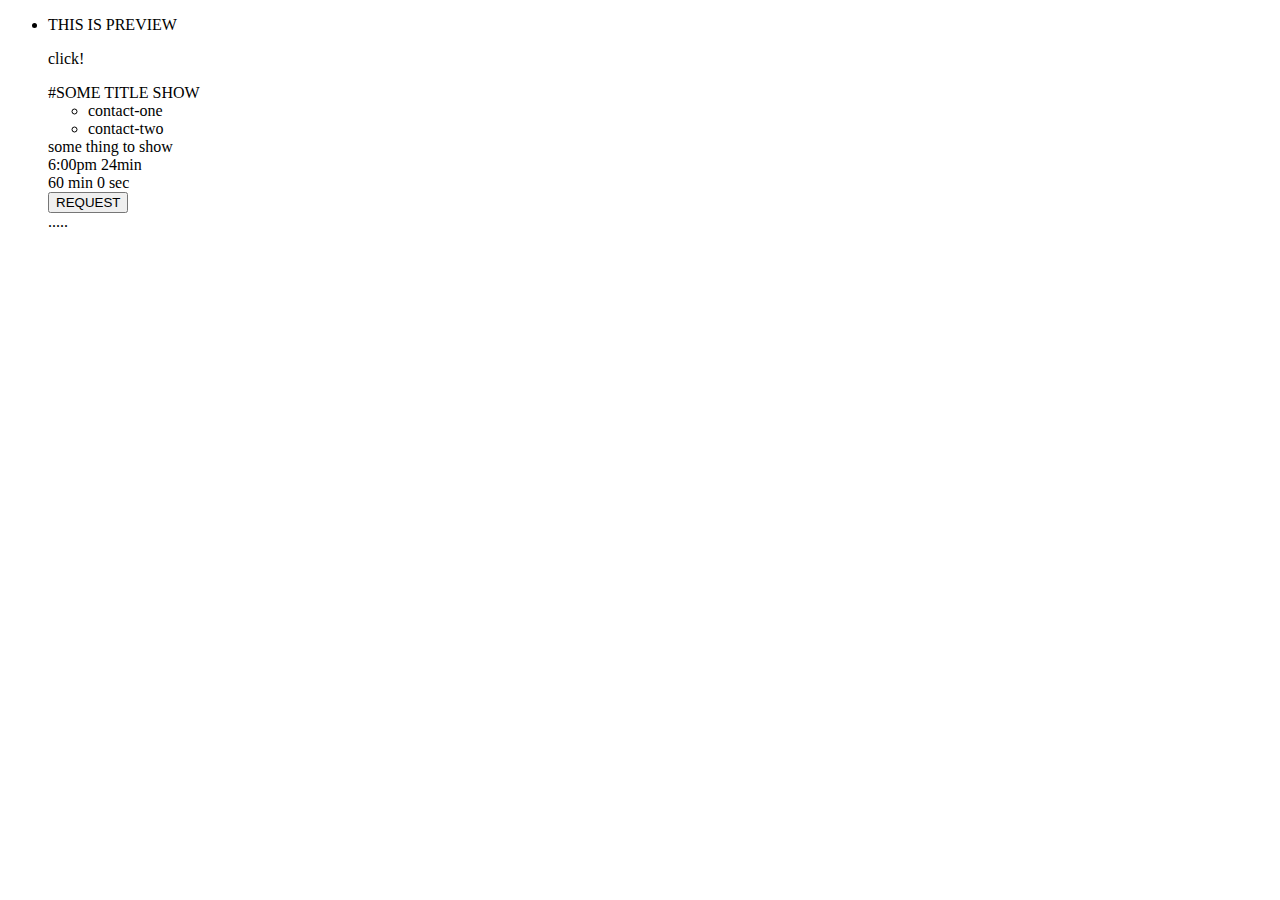
==== cardSlide/index.html @ 07f143bd "slidedemo" ====
<!DOCTYPE html>
<html>
<head>
    <meta charset="UTF-8">
    <meta name="viewport" content="width=device-width,initial-scale=1.0,maximum-scale=1.0,user-scalable=no">
    <title>demo</title>

    <link rel="stylesheet" href="/Tpl/edm/demo/demo.css?v=2">
    <script src="/Tpl/edm/demo/jquery.min.js"></script>
</head>
<ul class="card-box">
    <li class="card" style-type="style1">
        <div class="after"></div>
        <div class="preview">
            THIS IS PREVIEW
            <p>click!</p>
        </div>
        <div class="info">
            <div class="info-header">#SOME TITLE SHOW</div>
            <div class="info-map"></div>
            <div class="info-banner"></div>

            <div class="show-step-1">
                <div class="info-owner">
                    <ul class="info-owner-list">
                        <li>contact-one</li>
                        <li>contact-two</li>
                    </ul>
                </div>
                <div class="info-description">some thing to show</div>
            </div>
            <div class="info-description show-step-2">6:00pm 24min</div>
            <div class="info-footer  show-step-3">
                <div class="info-timer">60 min 0 sec</div>
                <button class="btn" data-type="request" type="button">REQUEST</button>
                <div class="info-tips">.....</div>
            </div>
        </div>
    </li>
</ul>
</body>
<script src="/Tpl/edm/demo/demo.js?v=5"></script>

</html>
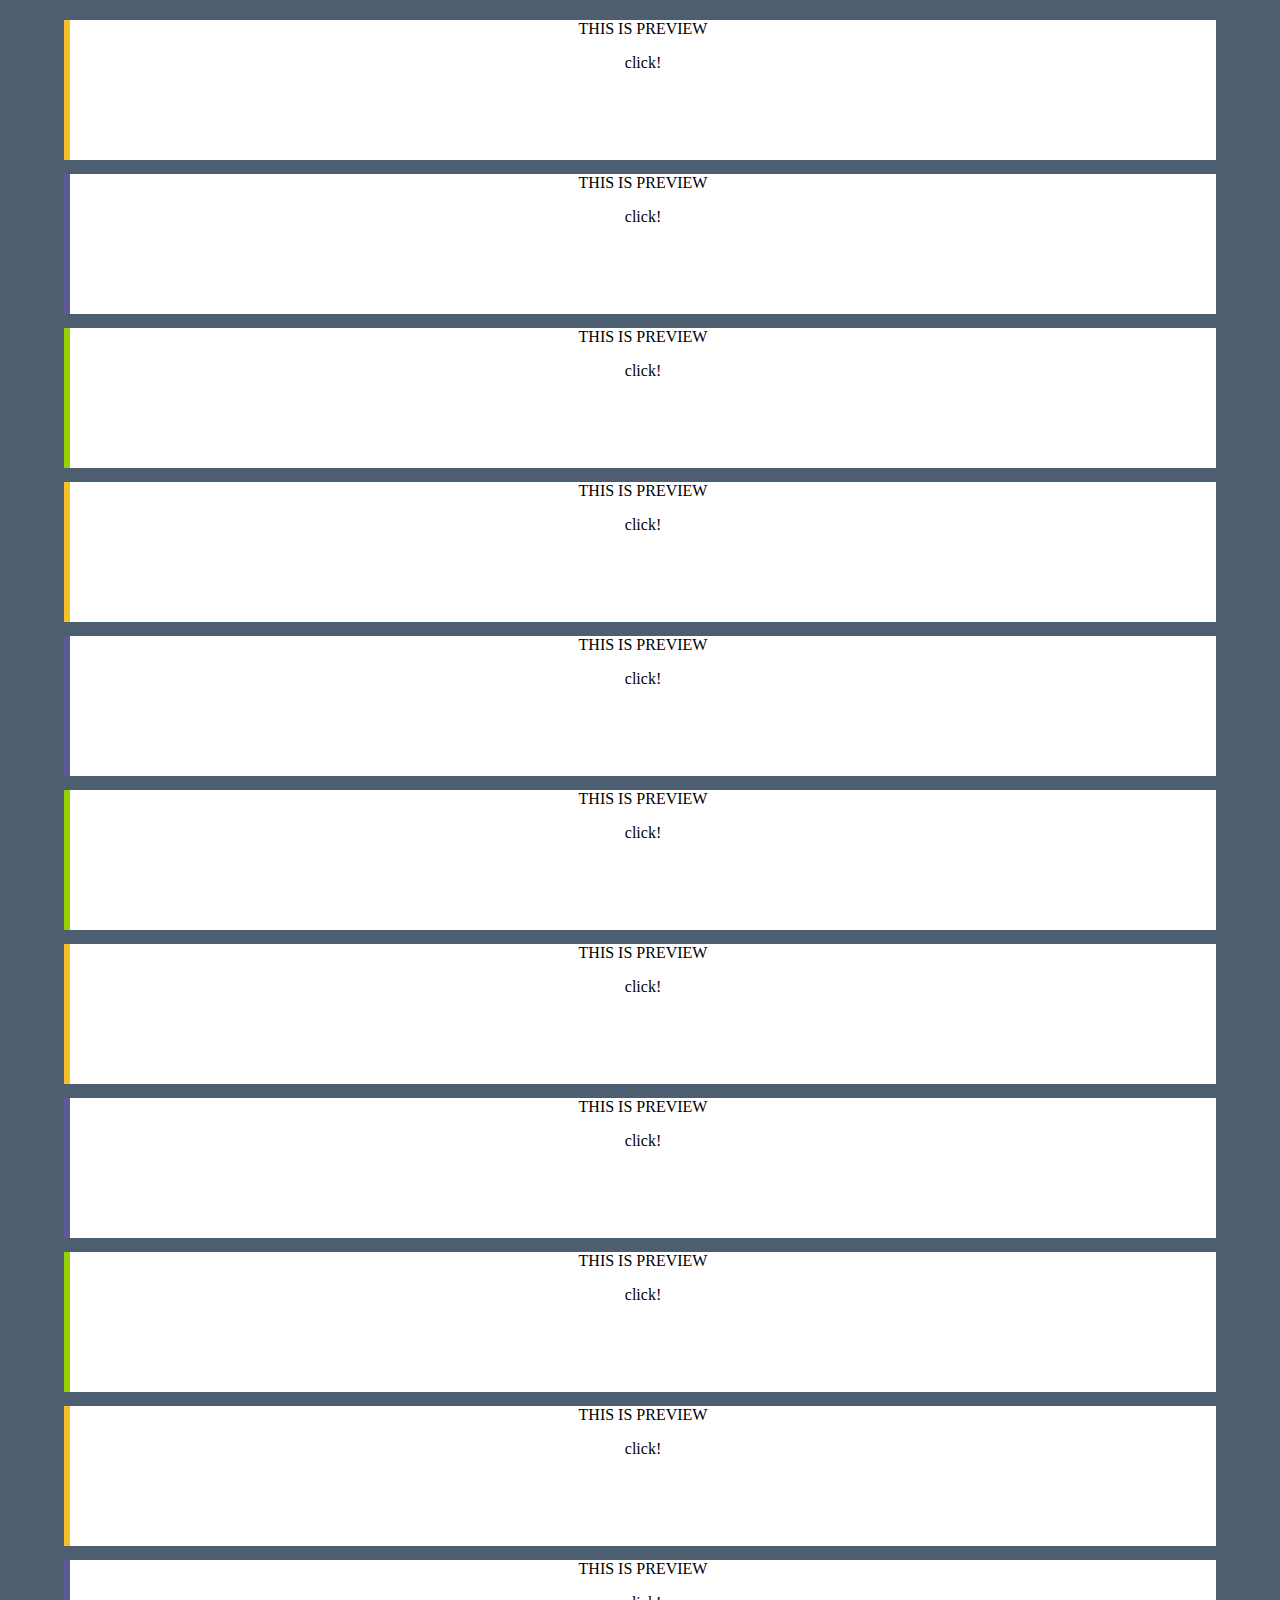
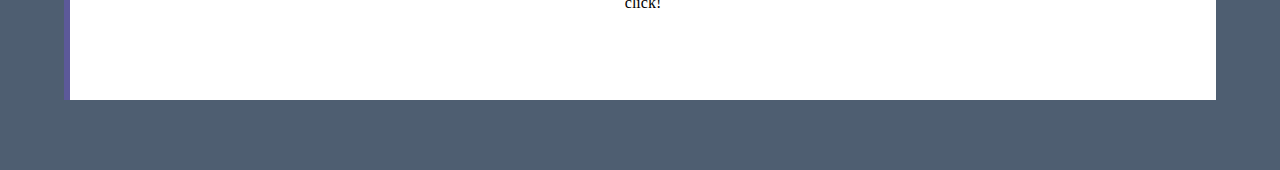
==== commit c2fbb2ad: "调整项目路径" ====
--- a/cardSlide/index.html
+++ b/cardSlide/index.html
@@ -5,8 +5,8 @@
     <meta name="viewport" content="width=device-width,initial-scale=1.0,maximum-scale=1.0,user-scalable=no">
     <title>demo</title>
 
-    <link rel="stylesheet" href="/Tpl/edm/demo/demo.css?v=2">
-    <script src="/Tpl/edm/demo/jquery.min.js"></script>
+    <link rel="stylesheet" href="demo.css?v=2">
+    <script src="../lib/jquery.min.js"></script>
 </head>
 <ul class="card-box">
     <li class="card" style-type="style1">
@@ -39,6 +39,6 @@
     </li>
 </ul>
 </body>
-<script src="/Tpl/edm/demo/demo.js?v=5"></script>
+<script src="demo.js?v=5"></script>
 
 </html>--- a/cardSlide/demo.css
+++ b/cardSlide/demo.css
@@ -0,0 +1,441 @@
+body{
+	background-color: #4E5E71;
+	margin: 0;
+}
+
+ul{
+	list-style: none;
+	padding: 0;
+}
+
+button{
+	-webkit-appearance: none;
+	padding: 0;
+	border:0;
+}
+
+.btn{
+	width: 90%;
+	background-color: #f7c028;
+	color: #3f3f3f;
+	line-height: 34px;
+	font-size: 16px;
+	font-weight: 600;
+	border-radius: 3px;
+	margin: 14px auto 0;
+}
+
+.card-box{
+	width: 90%;
+	margin: auto;
+	padding: 20px 0;
+}
+
+.card-box .card{
+	position: relative;
+	border-radius: 4px;
+	margin-bottom: 14px;
+	height: 140px;
+	position: relative;
+}
+
+.preview{
+	position: absolute;
+	z-index: 1;
+	height: 140px;
+	border-left: 6px solid #5C5999;
+	text-align: center;
+	background-color: #fff;
+	width: 100%;
+	box-sizing: border-box;
+}
+
+.card.style1 .preview{
+	border-color: #f7c028;
+}
+
+.card.style2 .preview{
+	border-color: #94d202;
+}
+
+.card .info{
+	position: relative;
+	max-height: 100%;
+}
+
+.card .info-header{
+	background-color: #5C5999;
+	color: #fff;
+	text-align: center;
+	line-height: 40px;
+}
+
+.card.style1 .info-header{
+	background-color: #f7c028;
+
+}
+
+.card.style2 .info-header{
+	background-color: #94d202;
+	
+}
+
+.info-banner{
+	background-color: #eee;
+	height: 100px;
+}
+
+.info-owner{
+	height: 70px;
+	line-height: 69px;
+	overflow: hidden;
+	text-align: center;
+}
+
+.info-owner-list li{
+	border-bottom:1px solid #eee;
+}
+
+.info-description{
+	line-height: 69px;
+	border-bottom: 1px solid #eee;
+	text-align: center;
+	overflow: hidden;
+}
+
+.info-footer{
+	text-align: center;
+}
+
+
+.info-map{
+	height: 0;
+	background:#ea4c89 url(map.png);
+	background-size: auto 100%;
+}
+
+.info-timer{
+	font-size: 30px;
+	height: 0;
+	overflow: hidden;
+	line-height: 69px;
+	text-align: center;
+	box-sizing: border-box;
+}
+
+.info-tips{
+	font: 600 16px/22px a;
+	color: #ccc;
+}
+
+.show-step-1{
+	-webkit-transform-origin:0 0;
+	-webkit-transform: rotateX(180deg);
+	-webkit-backface-visibility: hidden;
+	background-color: #fff;
+	display: none;
+}
+
+.show-step-2{
+	background-color: #fff;
+	opacity: 0;
+}
+
+.show-step-3{
+	-webkit-transform-origin:0 0;
+	-webkit-transform: rotateX(180deg);
+	-webkit-backface-visibility: hidden;
+	position: relative;
+	background-color: #fff;
+	display: none;
+}
+
+/*show*/
+
+.card.show{
+	-webkit-animation: show-step .5s ease-out;
+	height: auto;
+	perspective: 600px;
+	z-index: 2;
+}
+
+.card.show .preview{
+	-webkit-animation: frame-preview .2s linear;
+	-webkit-transform-origin:0 100%;
+	-webkit-transform:rotateX(-180deg);
+	-webkit-backface-visibility: hidden;
+	opacity: 0;
+}
+
+.card.show .after{
+	-webkit-animation: info-after .4s linear;
+	-webkit-animation-delay: .2s;
+	position: absolute;
+	z-index: 1;
+	width: 100%;
+	left: 0;
+	top: 210px;
+	height: 70px;
+	opacity: 0;
+	background-color: #eee;
+	/*box-shadow: 1px 1px 3px 2px #eee;*/
+	-webkit-transform-style: preserve-3d;
+	-webkit-transform: rotateX(0deg);
+	-webkit-transform-origin: 50% 100%;
+}
+
+.show .show-step-1{
+	-webkit-animation: frames-step1 .2s linear;
+	-webkit-transform: rotateX(0deg);
+	display: block;
+}
+
+
+.show .show-step-1:after{
+	-webkit-animation: frame-preview-after .2s linear;
+	content: '';
+	position: absolute;
+	bottom: 0;
+	left: 0;
+	height: 70px;
+	width: 100%;
+	background-color: #eee;
+	opacity: 0;
+}
+
+.show .show-step-2{
+	-webkit-animation: frames-step2 .4s linear;
+	-webkit-transform-origin: 0 0;
+	-webkit-backface-visibility: hidden;
+	opacity: 1;
+}
+
+.show .show-step-3{
+	-webkit-animation: frames-step3 .6s linear;
+	-webkit-transform: rotateX(0deg);
+	display: block;
+	z-index: 2;
+}
+
+@-webkit-keyframes frame-preview-after {
+	0%{
+		opacity: 1;
+	}
+	100%{
+		opacity: 1;
+	}
+}
+
+@-webkit-keyframes show-step{
+	0%{
+		height: 140px;
+	}
+	100%{
+		height: 420px;
+	}
+}
+
+@-webkit-keyframes frame-preview{
+	0%{
+		-webkit-transform: rotateX(0deg);
+		opacity: 1;
+	}
+	100%{
+		-webkit-transform: rotateX(-180deg);
+		opacity: 1;
+	}
+}
+
+@-webkit-keyframes frames-step1 {
+	0%{
+		-webkit-transform: rotateX(180deg);
+	}
+	100%{
+		-webkit-transform: rotateX(0deg);
+	}
+}
+
+@-webkit-keyframes info-after{
+	0%{
+		opacity: 1;
+		-webkit-transform:  rotateX(0deg);
+		top: 210px;
+	}
+	50%{
+		-webkit-transform:  rotateX(-180deg);
+		top: 210px;
+	}
+	50.1%{
+		-webkit-transform:  rotateX(0deg);
+		top: 280px;
+	}
+	100%{
+		opacity: 1;
+		top: 280px;
+		-webkit-transform:  rotateX(-180deg);
+	}
+}
+
+@-webkit-keyframes frames-step2 {
+	0%{
+		opacity: 0;
+	}
+	100%{
+		opacity: 0;
+	}
+}
+
+@-webkit-keyframes frames-step3 {
+	0%{
+		-webkit-transform: rotateX(180deg);
+	}
+	66.6%{
+		-webkit-transform: rotateX(180deg);
+	}
+	100%{
+		-webkit-transform: rotateX(0deg);
+	}
+}
+
+
+/*change to map*/
+.show-to-map .info-banner,
+.show-to-map .info-description
+{
+	height: 0;
+	transition: all .3s;
+	border:0;
+}
+
+.show-to-map .btn{
+	color: transparent;
+	transition: all .3s;
+}
+
+.show-map .info-timer{
+	height: 70px;
+	transition: all .3s;
+	border-bottom: 1px solid #eee;
+}
+
+.show-map .info-owner{
+	height: 140px;
+	transition: all .3s;
+}
+
+.show-map .btn{
+	color: #3f3f3f;
+	transition: all .3s;
+}
+
+.show-map .info-map{
+	height: 240px;
+	-webkit-animation: map-down 1.2s;
+}
+
+@-webkit-keyframes map-down{
+	0%{
+		height: 0;
+	}
+	28%{
+		height: 245px;
+	}
+	66%{
+		height: 235px;
+	}
+	100%{
+		height: 240px;
+	}
+}
+
+/*close*/
+
+.card.close{
+	-webkit-animation: frame-close .6s linear;
+	height:140px;
+}
+
+.close .show-step-3{
+	-webkit-animation: close-step-3 .27s linear;
+	-webkit-transform: rotateX(180deg);
+	position: relative;
+	z-index: 2;
+}
+
+.close.card .after{
+	-webkit-animation: close-after .81s linear;
+	height: 140px;
+	top: 280px;
+	-webkit-transform: rotateX(-180deg);
+	z-index:1;
+}
+
+.card.close .preview{
+	-webkit-animation: close-preview .81s linear;
+	-webkit-transform-origin:0 100%;
+	-webkit-transform:rotateX(0deg);
+	-webkit-backface-visibility: hidden;
+	opacity: 1;
+}
+
+
+@-webkit-keyframes frame-close{
+	0%{
+		height: 560px;
+	}
+	100%{
+		height: 140px;
+	}
+}
+
+@-webkit-keyframes close-step-3{
+	0%{
+		-webkit-transform: rotateX(0deg);
+		opacity: 1;
+	}
+	100%{
+		-webkit-transform: rotateX(180deg);
+		opacity: 1;
+	}
+}
+
+@keyframes close-after {
+	0%{
+		opacity: 1;
+		top: 280px;
+		-webkit-transform: rotateX(-180deg);
+	}
+	33%{
+		top: 280px;
+		-webkit-transform: rotateX(0deg);
+	}
+	33.1%{
+		top: 140px;
+		-webkit-transform: rotateX(-180deg);
+	}
+	66%{
+		top: 140px;
+		-webkit-transform: rotateX(0deg);
+	}
+	66.1%{
+		top: 0;
+		-webkit-transform: rotateX(-180deg);
+	}
+	100%{
+		top: 0;
+		-webkit-transform: rotateX(0deg);
+		opacity: 1;
+	}
+}
+
+@-webkit-keyframes close-preview{
+	0%{
+		-webkit-transform: rotateX(-180deg);
+	}
+	66%{
+		-webkit-transform: rotateX(-180deg);
+	}
+	100%{
+		-webkit-transform: rotateX(0deg);
+	}
+}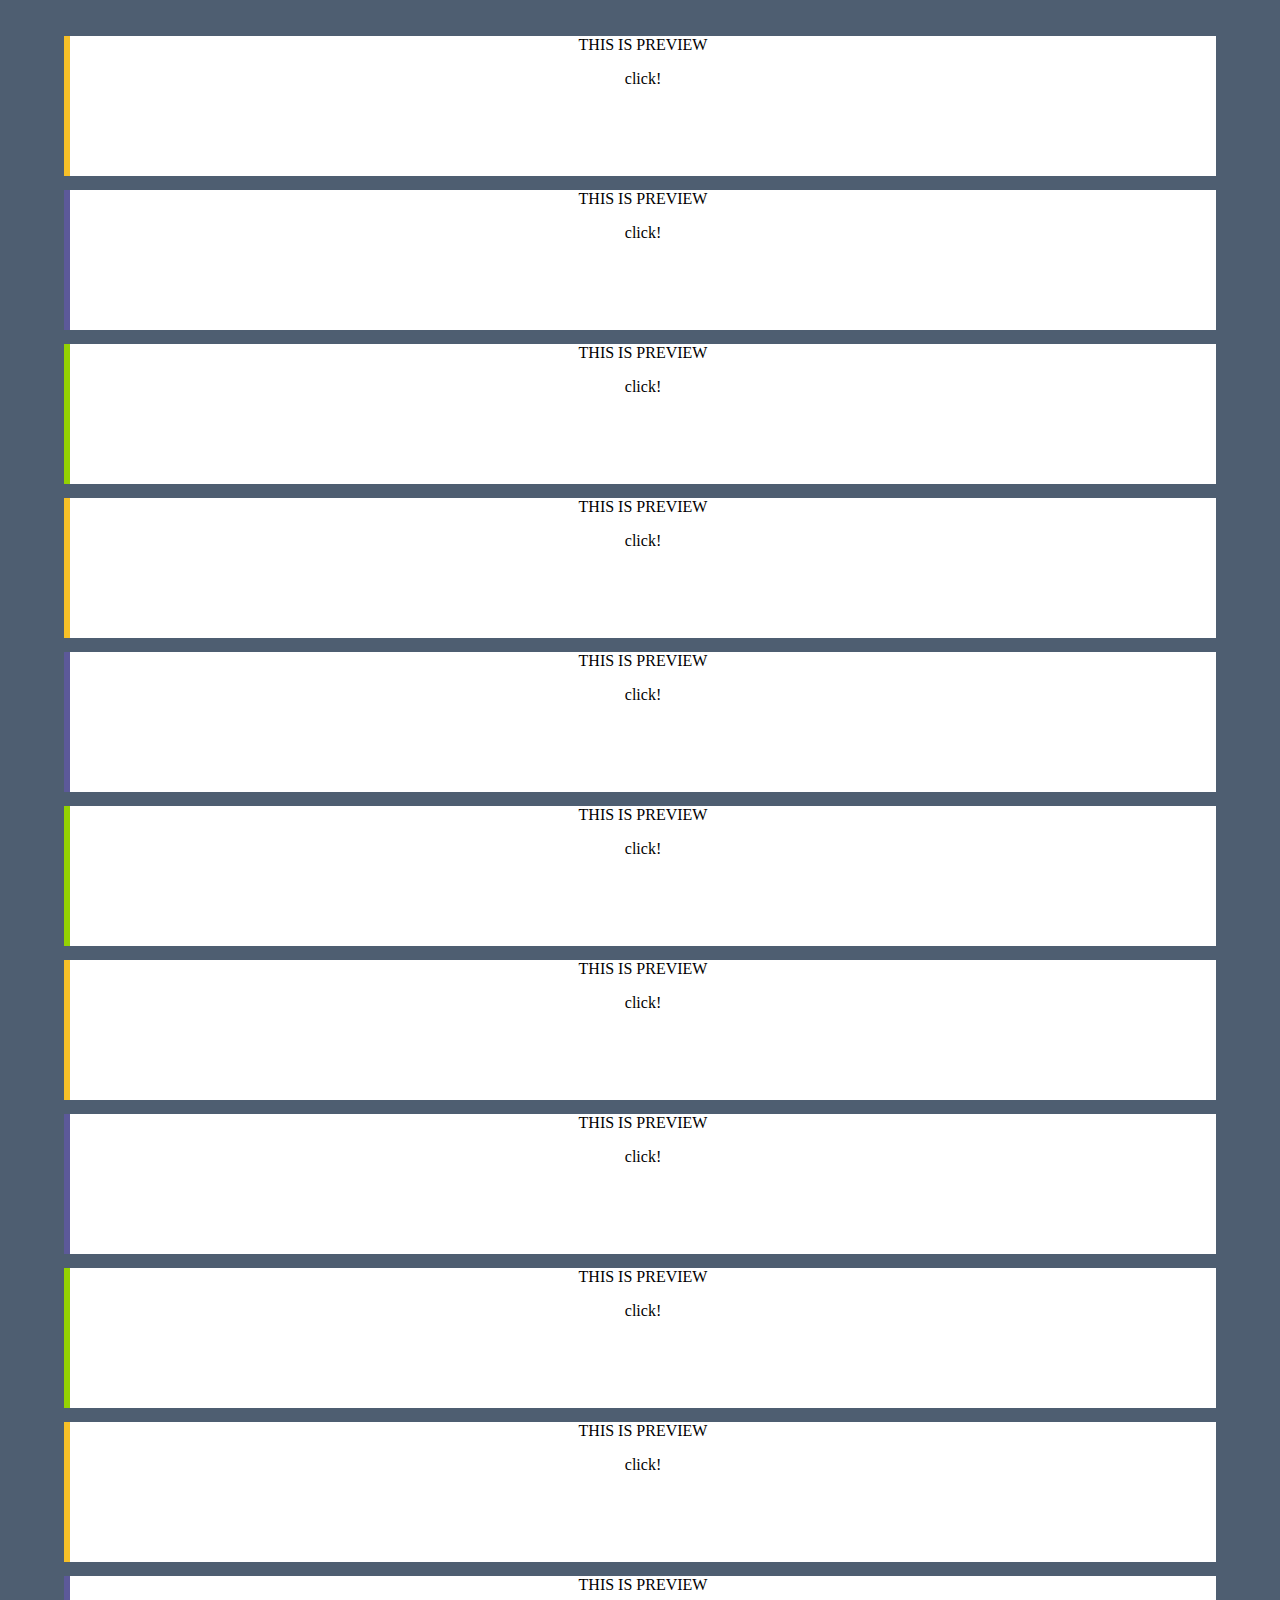
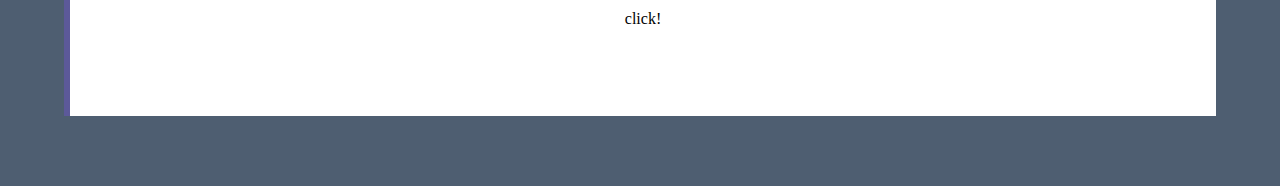
==== commit 44bcaecf: "细节优化，添加3ddemo" ====
--- a/cardSlide/index.html
+++ b/cardSlide/index.html
@@ -10,7 +10,6 @@
 </head>
 <ul class="card-box">
     <li class="card" style-type="style1">
-        <div class="after"></div>
         <div class="preview">
             THIS IS PREVIEW
             <p>click!</p>
--- a/cardSlide/demo.css
+++ b/cardSlide/demo.css
@@ -26,9 +26,11 @@
 }
 
 .card-box{
-	width: 90%;
-	margin: auto;
-	padding: 20px 0;
+    position: absolute;
+    padding: 20px 0;
+    width: 90%;
+    left: 50%;
+    margin-left: -45%;
 }
 
 .card-box .card{
@@ -36,7 +38,6 @@
 	border-radius: 4px;
 	margin-bottom: 14px;
 	height: 140px;
-	position: relative;
 }
 
 .preview{
@@ -167,9 +168,9 @@
 	opacity: 0;
 }
 
-.card.show .after{
-	-webkit-animation: info-after .4s linear;
-	-webkit-animation-delay: .2s;
+.card.show:after{
+	content: "";
+	-webkit-animation: info-after .4s linear .2s;
 	position: absolute;
 	z-index: 1;
 	width: 100%;
@@ -178,8 +179,6 @@
 	height: 70px;
 	opacity: 0;
 	background-color: #eee;
-	/*box-shadow: 1px 1px 3px 2px #eee;*/
-	-webkit-transform-style: preserve-3d;
 	-webkit-transform: rotateX(0deg);
 	-webkit-transform-origin: 50% 100%;
 }
@@ -351,7 +350,7 @@
 /*close*/
 
 .card.close{
-	-webkit-animation: frame-close .6s linear;
+	-webkit-animation: frame-close .68s linear;
 	height:140px;
 }
 
@@ -362,7 +361,7 @@
 	z-index: 2;
 }
 
-.close.card .after{
+.close.card:after{
 	-webkit-animation: close-after .81s linear;
 	height: 140px;
 	top: 280px;
@@ -417,7 +416,7 @@
 		top: 140px;
 		-webkit-transform: rotateX(0deg);
 	}
-	66.1%{
+	66.01%{
 		top: 0;
 		-webkit-transform: rotateX(-180deg);
 	}
